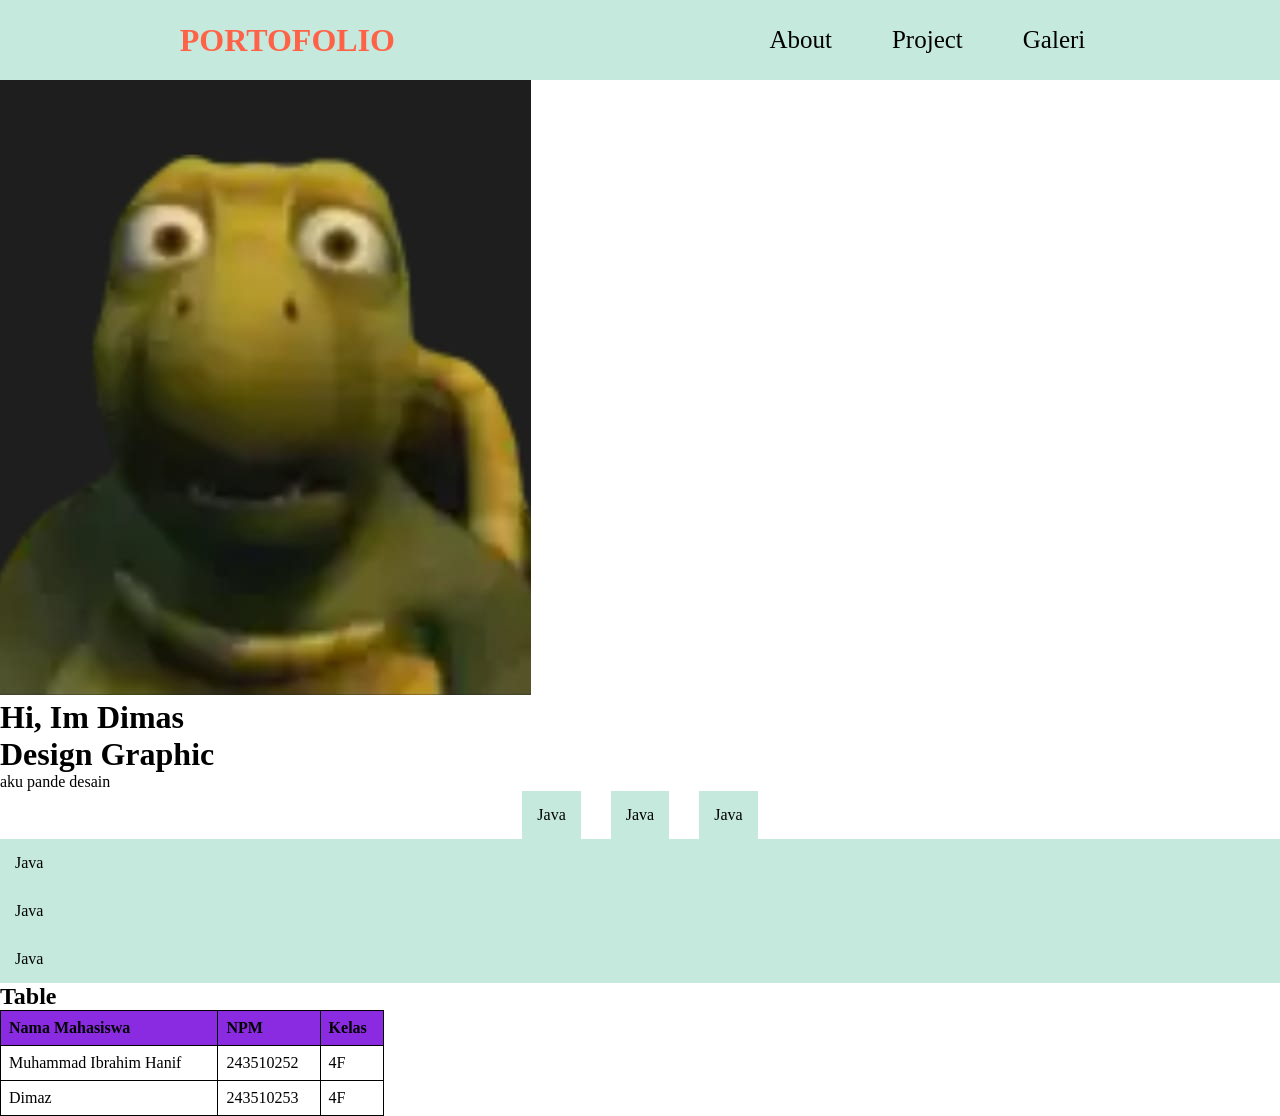
==== index.html @ af4121e9 "Add files via upload" ====
<!DOCTYPE html>
<html lang="en">
<head>
    <meta charset="UTF-8">
    <meta name="viewport" content="width=device-width, initial-scale=1.0">
    <title>Document</title>
    <link rel="stylesheet" href="style.css">
    <style>
        table {
            border-collapse: collapse;
            width: 30%
        }
        
        th, td{
            border: 1px solid black;
            padding: 8px;
            text-align: left;
        }

        th {
            background-color: blueviolet;
        }

    </style>
</head>
<body>
    <header class="navbar">
        <h1 class="h1-judul">PORTOFOLIO</h1>
        <ul>
            <li>
                <a href="about.html">About</a>
            </li>
            <li>
                <a href="project.html">Project</a>
            </li>
            <li>
                <a href="gallery.html">Galeri</a>
            </li>
        </ul>
    </header>
    <main>
        <img src="WhatsApp Image 2026-05-21 at 15.10.44.jpeg" alt="Ini Stiker Wa">
        <h1> 
            Hi, Im Dimas<br />
            Design Graphic
        </h1>
        <p>
            aku pande desain
        </p>
    </main>

    <ul>
        <li>Java</li>
        <li>Java</li>
        <li>Java</li>
    </ul>

    <ol>
        <li>Java</li>
        <li>Java</li>
        <li>Java</li>
    </ol>

    <h2>Table</h2>
        <table>
        <tr>
            <th>Nama Mahasiswa</th>
            <th>NPM</th>
            <th>Kelas</th>
        </tr>
        <tr>
            <td>Muhammad Ibrahim Hanif</td>
            <td>243510252</td>
            <td>4F</td>
        </tr>
        <tr>
            <td>Dimaz</td>
            <td>243510253</td>
            <td>4F</td>
        </tr>
    </table>
</body>
</html>
---- style.css ----
*,html{
    margin: 0;
    padding: 0;
}

table,
th,
td {
    border: 1px solid black;
}

.h1-judul{
    color: tomato;
}

.navbar{
    background-color: rgb(197, 233, 221);
    display: flex;
    justify-content: space-around;
    align-items: center;
    height: 80px;
}

li{
    list-style-type: none;
    background-color:  rgb(197, 233, 221);
    padding: 15px;
}

li:hover{
    background-color: azure;
}

a{
    text-decoration: none;
    color: black;
    font-size: 25px;
}

ul{
    display: flex;
    justify-content: center;
    align-items: center;
    gap: 30px;
}
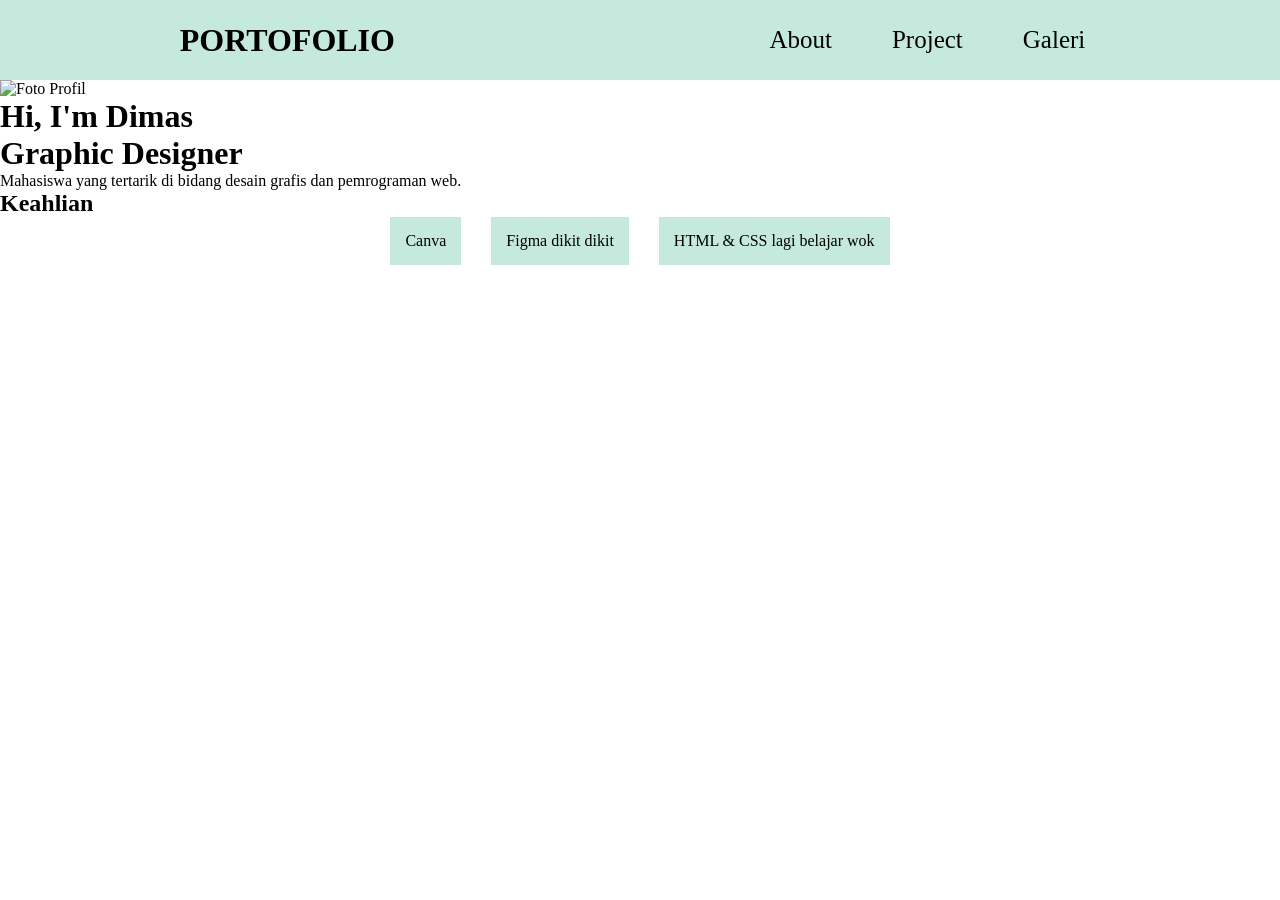
==== commit a97b2e8b: "Update Halaman Home" ====
--- a/index.html
+++ b/index.html
@@ -1,83 +1,36 @@
 <!DOCTYPE html>
-<html lang="en">
+<html lang="id">
 <head>
     <meta charset="UTF-8">
     <meta name="viewport" content="width=device-width, initial-scale=1.0">
-    <title>Document</title>
+    <title>Portofolio - Dimas</title>
     <link rel="stylesheet" href="style.css">
-    <style>
-        table {
-            border-collapse: collapse;
-            width: 30%
-        }
-        
-        th, td{
-            border: 1px solid black;
-            padding: 8px;
-            text-align: left;
-        }
-
-        th {
-            background-color: blueviolet;
-        }
-
-    </style>
 </head>
 <body>
+
     <header class="navbar">
-        <h1 class="h1-judul">PORTOFOLIO</h1>
+        <h1>PORTOFOLIO</h1>
         <ul>
-            <li>
-                <a href="about.html">About</a>
-            </li>
-            <li>
-                <a href="project.html">Project</a>
-            </li>
-            <li>
-                <a href="gallery.html">Galeri</a>
-            </li>
+            <li><a href="about.html">About</a></li>
+            <li><a href="project.html">Project</a></li>
+            <li><a href="gallery.html">Galeri</a></li>
         </ul>
     </header>
+
     <main>
-        <img src="WhatsApp Image 2026-05-21 at 15.10.44.jpeg" alt="Ini Stiker Wa">
-        <h1> 
-            Hi, Im Dimas<br />
-            Design Graphic
-        </h1>
-        <p>
-            aku pande desain
-        </p>
+        <img src="WhatsApp Image 2026-05-29 at 14.22.39 (1).jpeg" alt="Foto Profil">
+        <h1>Hi, I'm Dimas<br>Graphic Designer</h1>
+        <p>Mahasiswa yang tertarik di bidang desain grafis dan pemrograman web.</p>
     </main>
 
-    <ul>
-        <li>Java</li>
-        <li>Java</li>
-        <li>Java</li>
-    </ul>
+    <div class="skills-section">
+        <h2>Keahlian</h2>
+        <ul>
+            <li>Canva</li>
+            <li>Figma dikit dikit</li>
+            <li>HTML & CSS lagi belajar wok</li>
+        </ul>
+    </div>
 
-    <ol>
-        <li>Java</li>
-        <li>Java</li>
-        <li>Java</li>
-    </ol>
-
-    <h2>Table</h2>
-        <table>
-        <tr>
-            <th>Nama Mahasiswa</th>
-            <th>NPM</th>
-            <th>Kelas</th>
-        </tr>
-        <tr>
-            <td>Muhammad Ibrahim Hanif</td>
-            <td>243510252</td>
-            <td>4F</td>
-        </tr>
-        <tr>
-            <td>Dimaz</td>
-            <td>243510253</td>
-            <td>4F</td>
-        </tr>
-    </table>
 </body>
-</html>+</html>
